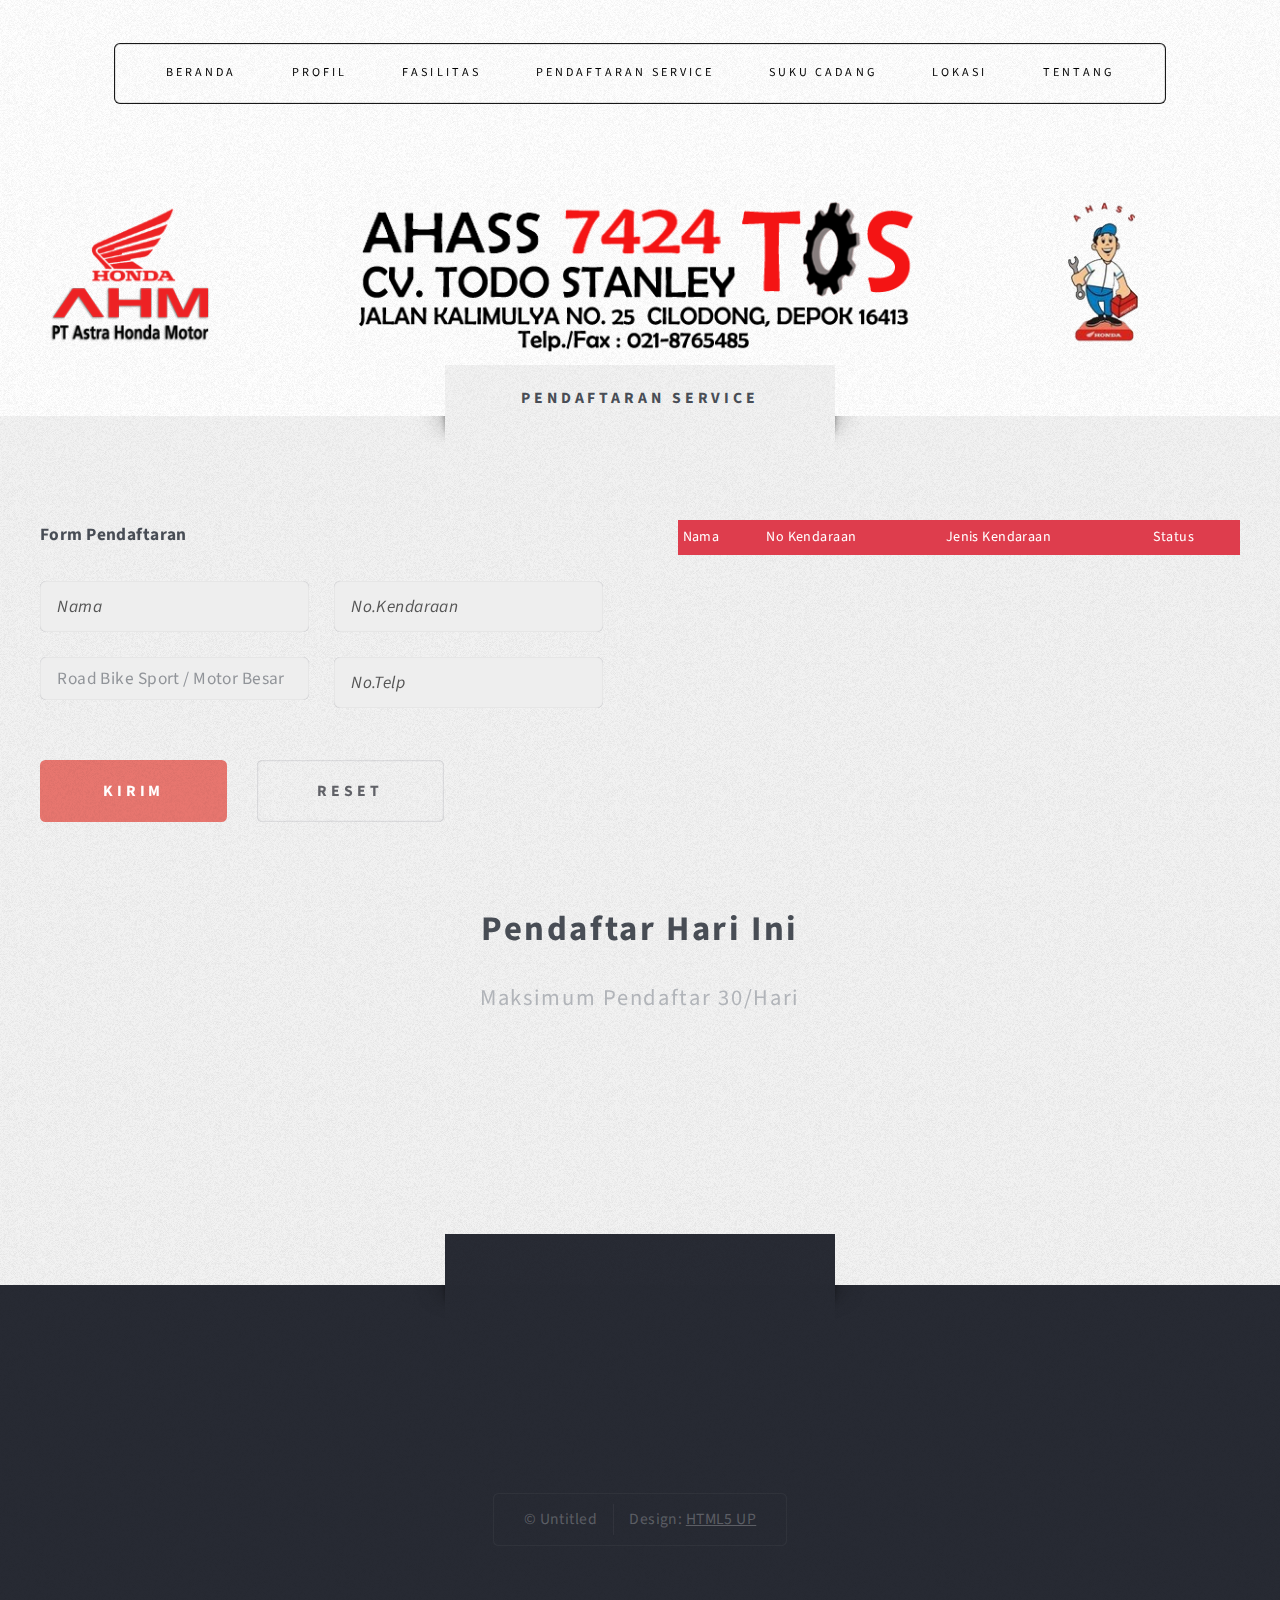
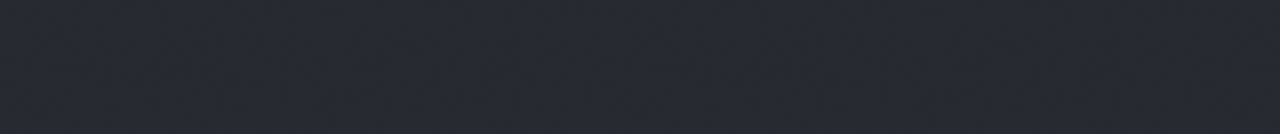
==== pendaftaran.html @ 70141786 "a" ====
<!DOCTYPE HTML>
<!--
	Escape Velocity by HTML5 UP
	html5up.net | @n33co
	Free for personal and commercial use under the CCA 3.0 license (html5up.net/license)
-->
<html>
	<head>
		<title>Escape Velocity by HTML5 UP</title>
		<meta http-equiv="content-type" content="text/html; charset=utf-8" />
		<meta name="description" content="" />
		<meta name="keywords" content="" />
		<!--[if lte IE 8]><script src="css/ie/html5shiv.js"></script><![endif]-->
		<script src="js/jquery.min.js"></script>
		<script src="js/jquery.dropotron.min.js"></script>
		<script src="js/skel.min.js"></script>
		<script src="js/skel-layers.min.js"></script>
		<script src="js/init.js"></script>
		 <link href='css/overlaypopup.css' rel='stylesheet' type='text/css'>
	<script type="text/javascript">
		function notif() {
	   var interval = setTimeout(function() {
		var docHeight = $(document).height(); //grab the height of the page
		$('.overlay-bg').show().css({'height' : docHeight}); //display your popup and set height to the page height
		$('.popup'+1).show(); // show the appropriate popup
	
			 clearTimeout(interval,500);
}, 500);}

	   function notif2() {
	   var interval = setTimeout(function() {
		var docHeight = $(document).height(); //grab the height of the page
		
		$('.overlay-bg').show().css({'height' : docHeight}); //display your popup and set height to the page height
		$('.popup'+2).show(); // show the appropriate popup
			 clearTimeout(interval,500);
}, 500);}


</script>
		<noscript>
			<link rel="stylesheet" href="css/skel.css" />
			<link rel="stylesheet" href="css/style.css" />
			<link rel="stylesheet" href="css/style-desktop.css" />
		</noscript>
		<!--[if lte IE 8]><link rel="stylesheet" href="css/ie/v8.css" /><![endif]-->
		<script charset="utf-8" src="js/apiomat.js"></script>
<style>
table {
    width:100%;
    	font-size: 0.8125em;
	color: #805752;
	line-height: 1.8em;
	padding-bottom:5px;
}
table, th, td {
    border: 1px #fff;
    border-collapse: collapse;
}
th, td {
    padding: 5px;
    text-align: left;
}
table#t01 tr:nth-child(even) {
    background-color: #eee;
}
table#t01 tr:nth-child(odd) {
   background-color:#fff;
}
table#t01 th	{
    background-color: #DE3D4D;
    color: white;
}
</style>
	</head>
	<body onload="signup();">
 <div class="overlay-bg">
<div class="overlay-content popup1"><br>
		<p style="text-align:center">"Mohon maaf, pendaftaran untuk sementara ditutup. Jumlah pendaftar maksimal 30 orang/hari"</p>
		
		<img src="images/maaf.png" style=" display: block; margin-left: auto; margin-right: auto;" alt="" width="20%">
		<br><br>
         <button onclick="window.location.href='index.html'" class="close-btn " style=" display: block; margin-left: auto; margin-right: auto;">Beranda</button>
		
	</div>
	<div class="overlay-content popup2"><br>
		<p style="text-align:center">"Mohon maaf, pendaftaran untuk sementara ditutup dibuka kembali pada jam 19.00 WIB . Batas akhir waktu pendafataran jam 17.00 WIB"</p>
		
		<img src="images/alert-clock-icon.png" style=" display: block; margin-left: auto; margin-right: auto;" alt="" width="20%">
		<br><br>
		<button onclick="window.location.href='index.html'" class="close-btn " style=" display: block; margin-left: auto; margin-right: auto;">Beranda</button>
		
	</div>
	
</div>
		<!-- Header -->
			<div id="header-wrapper" class="wrapper">
				<div id="header">
					
					<!-- Logo -->
						<div id="logo">
							
							<img src="images/logo 2.png" width="100%">
							
						</div>
					
					<!-- Nav -->
						<nav id="nav">
							<ul>
								<li class="current"><a href="index.html">Beranda</a></li>
								
								<li><a href="profil.html">Profil</a></li>
								<li><a href="fasilitas.html">Fasilitas</a></li>
								<li><a href="pendaftaran.html">Pendaftaran Service</a></li>
						
								<li><a href="suku_cadang.html">Suku Cadang</a></li>
								<li><a href="lokasi.html">Lokasi</a></li>
								<li><a href="tentang.html">Tentang</a></li>
							</ul>
						</nav>

				</div>
			</div>
		
		
		
		<!-- Highlights -->
			<div class="wrapper style3">
				<div class="title">Pendaftaran Service</div>
				<div id="highlights" class="container">
				<div class="row 150%">
						<div class="6u">

							<!-- Contact Form -->
							<h2>Form Pendaftaran</h2><br>
								<section>
									<form 	>
									
										<div class="row 50%">
											<div class="6u">
												<input type="text" name="name" id="q0" placeholder="Nama" />
											</div>
											<div class="6u">
												<input type="text" name="email" id="q1" placeholder="No.Kendaraan" />
											</div>
										</div>
										<div class="row 50%">
											<div class="6u">
												
												 <select id="q2" class="selectBox">
				<option class="default-text">-- Jenis Kendaraan --</option>
				<option selected="selected" value="pelanggan">Road Bike Sport / Motor Besar</option>
				<option value="pengusaha">Moped / Motor Bebek</option>
				<option value="pengusaha">Skuter Matik</option>
				 


		        </select>
											</div>

											<div class="6u">
												<input type="text" name="email" id="q3" placeholder="No.Telp" />
											</div>
										</div>
									</form>
									<ul class="actions">
													<li><input type="submit" class="style1" value="Kirim" onclick="kirim()" /></li>
													<li><input type="reset" class="style2" value="Reset" /></li>
												</ul>
												<br><p id="infoSend"></p>
								</section>

						</div>
						<div class="6u">
						
							<!-- Contact -->
								<section class="feature-list small">
									
									<div class="row 50%">
											<div class="12u">
												<table id="t01">
  <tr>
    <th>Nama</th>
    <th>No Kendaraan</th>		
    <th>Jenis Kendaraan</th>
    <th>Status</th>
  </tr>
</table>
											</div>
										</div>
									
								</section>
								
						</div>

					</div>
					<section id="features">
							<header class="style1">
							<h2 style="display:inline-block;">Pendaftar Hari Ini</h2>
								<h2 id="jumlah"></h2>
								<p style="text-align:center">Maksimum Pendaftar 30/Hari</p>
                                <p id="demo"></p>
					
				</div>
			</div>

		<!-- Footer -->
			<div id="footer-wrapper" class="wrapper">
				<div class="title"></div>
				
				<div id="copyright">
					<ul>
						<li>&copy; Untitled</li><li>Design: <a >HTML5 UP</a></li>
					</ul>
				</div>
			</div>
			<script>
 


   function signup()
  {
    var user = new Apiomat.User();
    user.setUserName("Admin");
    user.setPassword("1618");
    Apiomat.Datastore.configure(user);
    var saveCB = {
      onOk: function() {
     
       
      },
      onError: function(error) {
     
      }
    };
    user.loadMe({
      onOk: function() {
     
      loadData();
      timeOut();

      },
      onError: function(error) {
       
        user.save(saveCB);
     
      }
    });
  }
  
  function loadData()
  {
   var zp = "status==" + '"' + "selesai" + '"' + " or" + " status==" + '"' + "sedang proses" + '"' + "or" + " status==" + '"' + "menunggu" + '"' ;
   Apiomat.Pendaftaran.getPendaftarans(zp, 
     {
     onOk:function(bases) 
     { for (var i=0; i < bases.length;i++) 
     { addToData(bases[i]);}

     var jumlah = document.getElementById("jumlah").innerHTML = bases.length + " Orang";
     var kuota = bases.length;
     if ( kuota == 30 || kuota > 30) {
     notif();
     }
  },
  onError: function(error) {
  
  }
  });
  }	

  
 
function addToData(base)
  {
    

    var table = document.getElementById("t01");
    var row=table.insertRow(1);
    var cell1=row.insertCell(0);
    var cell2=row.insertCell(1);
    var cell3=row.insertCell(2);
    var cell4=row.insertCell(3);
    cell1.innerHTML= base.getNama() ;
    cell2.innerHTML=base.getNo_kendaraan();
    cell3.innerHTML=base.getJenis_kendaraan();
    cell4.innerHTML=base.getStatus();

      }


function timeOut() {
    if (new Date().getHours() > 17 && new Date().getHours() < 19 ) {
        notif2();
        deleteData();
    }
  
}

  function kirim() {

             var infoSend = document.getElementById("infoSend").innerHTML = "Mohon Tunggu.....";
             
              var a= document.getElementById("q0").value;
              var b= document.getElementById("q1").value;
              var c= $( "#q2 option:selected" ).val();
              var d = document.getElementById("q3").value;
             
                  var task = new Apiomat.Pendaftaran();
             
             task.setNama(a);
             task.setNo_kendaraan(b);
             task.setJenis_kendaraan(c);
             task.setNo_telepon(d);
             task.setStatus("menunggu");
             task.save({
             onOk: function() { 
            
              
              var infoSend = document.getElementById("infoSend");
              infoSend.innerHTML = "Data terkirim, mohon sabar menunggu konfirmasi.";
              addToData(task);
              location.reload();
              },
              onError: function(error) {
               
              }
              });
              
            }



             function deleteData()
         {   
         
           Apiomat.Pendaftaran.getPendaftarans( undefined, 
          {
          onOk:function(datas)
          {
           for (var i=0; i < datas.length;i++) 
          { addToDeleteData(datas[i]);
          }
          
         },
         onError: function() {
       
         }
         });
         
         }    
         
         function addToDeleteData(data)
         {  
         
           data.deleteModel ({
           onOk: function() { 
           
          

           },
           onError: function(error) {
             status.innerHTML = "Some error occured. "+ error.statusCode + " --> " + error.message;
           }
           });
           }
           
</script>

	</body>
</html>
---- css/overlaypopup.css ----
.overlay-bg {
	display: none;
	position: absolute;
	top: 0;
	left: 0;
	height:100%;
	width: 100%;
	cursor: pointer;
	z-index: 1000; /* high z-index */
	background: #000; /* fallback */
	background: rgba(0,0,0,0.75);
}
	.overlay-content {
		display: none;
		background: #fff;
		padding: 1%;
		width: 40%;
		position: relative;
		top: 15%;
		left: 50%;
		margin: 0 0 0 -20%; /* add negative left margin for half the width to center the div */
		cursor: default;
		border-radius: 4px;
		box-shadow: 0 0 5px rgba(0,0,0,0.9);
	}

	.close-btn {
		cursor: pointer;
		border: 1px solid #333;
		padding: 2% 5%;
		background: #a9e7f9; /* fallback */
		background: -moz-linear-gradient(top,  #a9e7f9 0%, #77d3ef 4%, #05abe0 100%);
		background: -webkit-gradient(linear, left top, left bottom, color-stop(0%,#a9e7f9), color-stop(4%,#77d3ef), color-stop(100%,#05abe0));
		background: -webkit-linear-gradient(top,  #a9e7f9 0%,#77d3ef 4%,#05abe0 100%);
		background: -o-linear-gradient(top,  #a9e7f9 0%,#77d3ef 4%,#05abe0 100%);
		background: -ms-linear-gradient(top,  #a9e7f9 0%,#77d3ef 4%,#05abe0 100%);
		background: linear-gradient(to bottom,  #a9e7f9 0%,#77d3ef 4%,#05abe0 100%);
		border-radius: 4px;
		box-shadow: 0 0 4px rgba(0,0,0,0.3);
	}
	.close-btn:hover {
		background: #05abe0;
	}

/* media query for most mobile devices */
@media only screen and (min-width: 0px) and (max-width: 480px){

	.overlay-content {
		width: 96%;
		margin: 0 2%;
		left: 0;
	}
}
---- css/skel.css ----
/* Resets (http://meyerweb.com/eric/tools/css/reset/ | v2.0 | 20110126 | License: none (public domain)) */

	html,body,div,span,applet,object,iframe,h1,h2,h3,h4,h5,h6,p,blockquote,pre,a,abbr,acronym,address,big,cite,code,del,dfn,em,img,ins,kbd,q,s,samp,small,strike,strong,sub,sup,tt,var,b,u,i,center,dl,dt,dd,ol,ul,li,fieldset,form,label,legend,table,caption,tbody,tfoot,thead,tr,th,td,article,aside,canvas,details,embed,figure,figcaption,footer,header,hgroup,menu,nav,output,ruby,section,summary,time,mark,audio,video{margin:0;padding:0;border:0;font-size:100%;font:inherit;vertical-align:baseline;}article,aside,details,figcaption,figure,footer,header,hgroup,menu,nav,section{display:block;}body{line-height:1;}ol,ul{list-style:none;}blockquote,q{quotes:none;}blockquote:before,blockquote:after,q:before,q:after{content:'';content:none;}table{border-collapse:collapse;border-spacing:0;}body{-webkit-text-size-adjust:none}

/* Box Model */

	*, *:before, *:after {
		-moz-box-sizing: border-box;
		-webkit-box-sizing: border-box;
		box-sizing: border-box;
	}

/* Container */

	.container {
		margin-left: auto;
		margin-right: auto;
		
		/* width: (containers) */
		width: 1200px;
	}

	/* Modifiers */

		/* 125% */
			.container.\31 25\25 {
				width: 100%;
				
				/* max-width: (containers * 1.25) */
				max-width: 1500px;

				/* min-width: (containers) */
				min-width: 1200px;
			}

		/* 75% */
			.container.\37 5\25 {
				
				/* width: (containers * 0.75) */
				width: 900px;

			}

		/* 50% */
			.container.\35 0\25 {
				
				/* width: (containers * 0.50) */
				width: 600px;

			}

		/* 25% */
			.container.\32 5\25 {
				
				/* width: (containers * 0.25) */
				width: 300px;

			}

/* Grid */

	.row {
		border-bottom: solid 1px transparent;
	}

	.row > * {
		float: left;
	}
	
	.row:after, .row:before {
		content: '';
		display: block;
		clear: both;
		height: 0;
	}
	
	.row.uniform > * > :first-child {
		margin-top: 0;
	}
	
	.row.uniform > * > :last-child {
		margin-bottom: 0;
	}

	/* Gutters */

		/* Normal */
		
			.row > * {
				/* padding: (gutters.horizontal) 0 0 (gutters.vertical) */
				padding: 40px 0 0 40px;
			}

			.row {
				/* margin: -(gutters.horizontal) 0 -1px -(gutters.vertical) */
				margin: -40px 0 -1px -40px;
			}
			
			.row.uniform > * {
				/* padding: (gutters.vertical) 0 0 (gutters.vertical) */
				padding: 40px 0 0 40px;
			}

			.row.uniform {
				/* margin: -(gutters.vertical) 0 -1px -(gutters.vertical) */
				margin: -40px 0 -1px -40px;
			}
			
		/* 200% */
		
			.row.\32 00\25 > * {
				/* padding: (gutters.horizontal) 0 0 (gutters.vertical) */
				padding: 80px 0 0 80px;
			}

			.row.\32 00\25 {
				/* margin: -(gutters.horizontal) 0 -1px -(gutters.vertical) */
				margin: -80px 0 -1px -80px;
			}

			.row.uniform.\32 00\25 > * {
				/* padding: (gutters.vertical) 0 0 (gutters.vertical) */
				padding: 80px 0 0 80px;
			}

			.row.uniform.\32 00\25 {
				/* margin: -(gutters.vertical) 0 -1px -(gutters.vertical) */
				margin: -80px 0 -1px -80px;
			}

		/* 150% */
		
			.row.\31 50\25 > * {
				/* padding: (gutters.horizontal) 0 0 (gutters.vertical) */
				padding: 60px 0 0 60px;
			}

			.row.\31 50\25 {
				/* margin: -(gutters.horizontal) 0 -1px -(gutters.vertical) */
				margin: -60px 0 -1px -60px;
			}

			.row.uniform.\31 50\25 > * {
				/* padding: (gutters.vertical) 0 0 (gutters.vertical) */
				padding: 60px 0 0 60px;
			}

			.row.uniform.\31 50\25 {
				/* margin: -(gutters.vertical) 0 -1px -(gutters.vertical) */
				margin: -60px 0 -1px -60px;
			}

		/* 50% */
		
			.row.\35 0\25 > * {
				/* padding: (gutters.horizontal) 0 0 (gutters.vertical) */
				padding: 20px 0 0 20px;
			}

			.row.\35 0\25 {
				/* margin: -(gutters.horizontal) 0 -1px -(gutters.vertical) */
				margin: -20px 0 -1px -20px;
			}

			.row.uniform.\35 0\25 > * {
				/* padding: (gutters.vertical) 0 0 (gutters.vertical) */
				padding: 20px 0 0 20px;
			}

			.row.uniform.\35 0\25 {
				/* margin: -(gutters.vertical) 0 -1px -(gutters.vertical) */
				margin: -20px 0 -1px -20px;
			}

		/* 25% */
		
			.row.\32 5\25 > * {
				/* padding: (gutters.horizontal) 0 0 (gutters.vertical) */
				padding: 10px 0 0 10px;
			}

			.row.\32 5\25 {
				/* margin: -(gutters.horizontal) 0 -1px -(gutters.vertical) */
				margin: -10px 0 -1px -10px;
			}

			.row.uniform.\32 5\25 > * {
				/* padding: (gutters.vertical) 0 0 (gutters.vertical) */
				padding: 10px 0 0 10px;
			}

			.row.uniform.\32 5\25 {
				/* margin: -(gutters.vertical) 0 -1px -(gutters.vertical) */
				margin: -10px 0 -1px -10px;
			}

		/* 0% */
		
			.row.\30 \25 > * {
				padding: 0;
			}

			.row.\30 \25 {
				margin: 0 0 -1px 0;
			}

	/* Cells */

		.\31 2u, .\31 2u\24, .\31 2u\28 1\29, .\31 2u\24\28 1\29 { width: 100%; clear: none; }
		.\31 1u, .\31 1u\24, .\31 1u\28 1\29, .\31 1u\24\28 1\29 { width: 91.6666666667%; clear: none; }
		.\31 0u, .\31 0u\24, .\31 0u\28 1\29, .\31 0u\24\28 1\29 { width: 83.3333333333%; clear: none; }
		.\39 u, .\39 u\24, .\39 u\28 1\29, .\39 u\24\28 1\29 { width: 75%; clear: none; }
		.\38 u, .\38 u\24, .\38 u\28 1\29, .\38 u\24\28 1\29 { width: 66.6666666667%; clear: none; }
		.\37 u, .\37 u\24, .\37 u\28 1\29, .\37 u\24\28 1\29 { width: 58.3333333333%; clear: none; }
		.\36 u, .\36 u\24, .\36 u\28 1\29, .\36 u\24\28 1\29 { width: 50%; clear: none; }
		.\35 u, .\35 u\24, .\35 u\28 1\29, .\35 u\24\28 1\29 { width: 41.6666666667%; clear: none; }
		.\34 u, .\34 u\24, .\34 u\28 1\29, .\34 u\24\28 1\29 { width: 33.3333333333%; clear: none; }
		.\33 u, .\33 u\24, .\33 u\28 1\29, .\33 u\24\28 1\29 { width: 25%; clear: none; }
		.\32 u, .\32 u\24, .\32 u\28 1\29, .\32 u\24\28 1\29 { width: 16.6666666667%; clear: none; }
		.\31 u, .\31 u\24, .\31 u\28 1\29, .\31 u\24\28 1\29 { width: 8.3333333333%; clear: none; }

		.\31 2u\24 + *, .\31 2u\24\28 1\29 + *,
		.\31 1u\24 + *, .\31 1u\24\28 1\29 + *,
		.\31 0u\24 + *, .\31 0u\24\28 1\29 + *,
		.\39 u\24 + *, .\39 u\24\28 1\29 + *,
		.\38 u\24 + *, .\38 u\24\28 1\29 + *,
		.\37 u\24 + *, .\37 u\24\28 1\29 + *,
		.\36 u\24 + *, .\36 u\24\28 1\29 + *,
		.\35 u\24 + *, .\35 u\24\28 1\29 + *,
		.\34 u\24 + *, .\34 u\24\28 1\29 + *,
		.\33 u\24 + *, .\33 u\24\28 1\29 + *,
		.\32 u\24 + *, .\32 u\24\28 1\29 + *,
		.\31 u\24  + *,  .\31 u\24\28 1\29 + * {
			clear: left;
		}
			
		.\-11u { margin-left: 91.6666666667% }
		.\-10u { margin-left: 83.3333333333% }
		.\-9u { margin-left: 75% }
		.\-8u { margin-left: 66.6666666667% }
		.\-7u { margin-left: 58.3333333333% }
		.\-6u { margin-left: 50% }
		.\-5u { margin-left: 41.6666666667% }
		.\-4u { margin-left: 33.3333333333% }
		.\-3u { margin-left: 25% }
		.\-2u { margin-left: 16.6666666667% }
		.\-1u { margin-left: 8.3333333333% }
---- css/style.css ----
@charset 'UTF-8';
@import url('http://fonts.googleapis.com/css?family=Source+Sans+Pro:400,400italic,700,900');
@import url('font-awesome.min.css');

/*
	Escape Velocity by HTML5 UP
	html5up.net | @n33co
	Free for personal and commercial use under the CCA 3.0 license (html5up.net/license)
*/

/*********************************************************************************/
/* Basic                                                                         */
/*********************************************************************************/

	body, input, textarea, select
	{
		font-family: 'Source Sans Pro', sans-serif;
		font-weight: 400;
		color: #919499;
	}

		body.is-loading *
		{
			-moz-transition: none !important;
			-webkit-transition: none !important;
			-o-transition: none !important;
			-ms-transition: none !important;
			transition: none !important;
			-moz-animation: none !important;
			-webkit-animation: none !important;
			-o-animation: none !important;
			-ms-animation: none !important;
			animation: none !important;
		}

	h1,h2,h3,h4,h5,h6
	{
		font-weight: 700;
		color: #484d55;
	}
	
	h1 a, h2 a, h3 a, h4 a, h5 a, h6 a
	{
		color: inherit;
		text-decoration: none;
	}

	a
	{
		text-decoration: underline;
		color: #717479;
		-moz-transition: color .25s ease-in-out;
		-webkit-transition: color .25s ease-in-out;
		-o-transition: color .25s ease-in-out;
		-ms-transition: color .25s ease-in-out;
		transition: color .25s ease-in-out;
	}
	
		a:hover
		{
			text-decoration: none;
		}

	strong, b
	{
		font-weight: 700;
		color: #484d55;
	}
	
	blockquote
	{
		border-left: solid 0.5em #ddd;
		padding: 1em 0 1em 2em;
		font-style: italic;
	}
	
	em, i
	{
		font-style: italic;
	}
	
	hr
	{
		border: 0;
		border-top: solid 1px #ddd;
	}
	
	sub
	{
		position: relative;
		top: 0.5em;
		font-size: 0.8em;
	}
	
	sup
	{
		position: relative;
		top: -0.5em;
		font-size: 0.8em;
	}
	
	.nobr
	{
		white-space: nowrap;
	}

	br.clear
	{
		clear: both;
	}
	
	p, ul, ol, dl, table, blockquote, form
	{
		margin-bottom: 2em;
	}
	
	/* Table */

		table
		{
			width: 100%;
		}
		
			table.default
			{
				width: 100%;
			}
			
				table.default tbody tr:nth-child(2n+2)
				{
					background: #f4f4f4;
				}
				
				table.default td
				{
					padding: 0.5em 1em 0.5em 1em;
				}
				
				table.default th
				{
					text-align: left;
					font-weight: 400;
					padding: 0.5em 1em 0.5em 1em;
				}
			
				table.default thead
				{
					background: #484d55;
					color: #fff;
				}
				
				table.default tfoot
				{
					background: #eee;
				}
				
				table.default tbody
				{
				}

	/* Form */

		form
		{
		}
		
			form label
			{
				display: block;
				font-weight: 700;
				color: #484d55;
			}
		
			form input[type="text"],
			form input[type="email"],
			form input[type="password"],
			form select,
			form textarea
			{
				-webkit-appearance: none;
				display: block;
				border: 0;
				background: #eee;
				box-shadow: inset 0px 0px 1px 0px #a0a1a7;
				border-radius: 0.35em;
				width: 100%;
				padding: 0.75em 1em 0.75em 1em;
				-moz-transition: all .25s ease-in-out;
				-webkit-transition: all .25s ease-in-out;
				-o-transition: all .25s ease-in-out;
				-ms-transition: all .25s ease-in-out;
				transition: all .25s ease-in-out;
			}

			form input[type="text"],
			form input[type="email"],
			form input[type="password"],
			form select
			{
				line-height: 1em;
			}
			
			form textarea
			{
				min-height: 10em;
			}

				form input[type="text"]:focus,
				form input[type="email"]:focus,
				form input[type="password"]:focus,
				form select:focus,
				form textarea:focus
				{
					background: #f8f8f8;
				}
				
				form .formerize-placeholder
				{
					color: #555 !important;
					font-style: italic;
				}

				form ::-webkit-input-placeholder
				{
					color: #555 !important;
					font-style: italic;
					line-height: 1.35em;
				}

				form :-moz-placeholder
				{
					color: #555 !important;
					font-style: italic;
				}

				form ::-moz-placeholder
				{
					color: #555 !important;
					font-style: italic;
				}

				form :-ms-input-placeholder
				{
					color: #555 !important;
					font-style: italic;
				}

				form ::-moz-focus-inner
				{
					border: 0;
				}

	/* Section/Article */

		section,
		article
		{
			margin-bottom: 3em;
		}
		
			section > :last-child,
			article > :last-child
			{
				margin-bottom: 0;
			}

			section:last-child,
			article:last-child
			{
				margin-bottom: 0;
			}
		
		header.style1
		{
			text-align: center;
		}

			header.style1 h2
			{
				font-weight: 700;
			}
			
			header.style1 p
			{
				color: #b1b4b9;
			}

	/* Image */

		.image
		{
			display: inline-block;
		}
		
			.image img
			{
				display: block;
				width: 100%;
			}

			.image.fit
			{
				display: block;
				width: 100%;
			}

			.image.left
			{
				float: left;
				margin: 0 2em 2em 0;
			}
			
			.image.centered
			{
				display: block;
				margin: 0 0 2em 0;
			}

				.image.centered img
				{
					margin: 0 auto;
					width: auto;
				}
				
			.image.featured
			{
				display: block;
				width: 100%;
				margin: 0 0 2em 0;
			}

	/* Button */
	
		input[type="button"],
		input[type="submit"],
		input[type="reset"],
		.button
		{
			display: inline-block;
			background: #444;
			text-align: center;
			text-transform: uppercase;
			font-weight: 700;
			letter-spacing: 0.25em;
			text-decoration: none;
			border-radius: 0.35em;
			border: 0;
			outline: 0;
			cursor: pointer;
			-moz-transition: all .25s ease-in-out;
			-webkit-transition: all .25s ease-in-out;
			-o-transition: all .25s ease-in-out;
			-ms-transition: all .25s ease-in-out;
			transition: all .25s ease-in-out;
		}

			input[type="button"].style1,
			input[type="submit"].style1,
			input[type="reset"].style1,
			.button.style1
			{
				background: #e97770 url('images/overlay.png');
				color: #fff;
			}

				input[type="button"].style1:hover,
				input[type="submit"].style1:hover,
				input[type="reset"].style1:hover,
				.button.style1:hover
				{
					background-color: #f98780;
				}
				
				input[type="button"].style1:active,
				input[type="submit"].style1:active,
				input[type="reset"].style1:active,
				.button.style1:active
				{
					background-color: #d96760;
				}

			input[type="button"].style2,
			input[type="submit"].style2,
			input[type="reset"].style2,
			.button.style2
			{
				background: none;
				color: #606167;
				box-shadow: inset 0px 0px 2px 0px #a0a1a7;
			}
			
				input[type="button"].style2:hover,
				input[type="submit"].style2:hover,
				input[type="reset"].style2:hover,
				.button.style2:hover
				{
					box-shadow: inset 0px 0px 2px 0px #606167;
				}
			
				input[type="button"].style2:active,
				input[type="submit"].style2:active,
				input[type="reset"].style2:active,
				.button.style2:active
				{
					box-shadow: inset 0px 0px 2px 0px #202127;
				}

			input[type="button"].style3,
			input[type="submit"].style3,
			input[type="reset"].style3,
			.button.style3
			{
				background: #2f333b url('images/overlay.png');
				color: #fff;
			}

				input[type="button"].style3:hover,
				input[type="submit"].style3:hover,
				input[type="reset"].style3:hover,
				.button.style3:hover
				{
					background-color: #3f434b;
				}
				
				input[type="button"].style3:active,
				input[type="submit"].style3:active,
				input[type="reset"].style3:active,
				.button.style3:active
				{
					background-color: #1f232b;
				}

	/* List */

		ul.default
		{
			list-style: disc;
			padding-left: 1em;
		}
		
			ul.default li
			{
				padding-left: 0.5em;
			}
			
		ul.style2
		{
		}
		
			ul.style2 li
			{
				border-top: solid 1px #eee;
				padding: 1.5em 0 0 0;
				margin: 1.5em 0 0 0;
			}
			
			ul.style2 li:first-child
			{
				border-top: 0;
				padding-top: 0;
				margin-top: 0;
			}
		
		ul.style3
		{
		}
		
			ul.style3 li
			{
				border-top: solid 1px #eee;
				padding: 0.5em 0 0 0;
				margin: 0.5em 0 0 0;
			}
			
			ul.style3 li:first-child
			{
				border-top: 0;
				padding-top: 0;
				margin-top: 0;
			}

		ol
		{
		}	

			ol.default
			{
				list-style: decimal;
				padding-left: 1.25em;
			}

				ol.default li
				{
					padding-left: 0.25em;
				}
				
	/* Feature List */

		.feature-list
		{
		}

			.feature-list h3
			{
				color: #e97770 !important;
			}
			
				.feature-list h3:before
				{
					position: relative;
					display: inline-block;
					color: #fff;
					background: #2f333b url('images/overlay.png');
					border-radius: 1em;
					text-align: center;
				}

/*********************************************************************************/
/* Icons                                                                         */
/*********************************************************************************/

	.icon {
		text-decoration: none;
	}

		.icon:before {
			display: inline-block;
			font-family: FontAwesome;
			font-size: 1.25em;
			text-decoration: none;
			font-style: normal;
			font-weight: normal;
			line-height: 1;
			-webkit-font-smoothing:antialiased;
			-moz-osx-font-smoothing:grayscale;
		}
		
		.icon > .label {
			display: none;
		}

/*********************************************************************************/
/* Wrappers                                                                      */
/*********************************************************************************/

	.wrapper
	{
		position: relative;
	}

		.wrapper .title
		{
			position: absolute;
			top: 0;
			left: 50%;
			text-align: center;
			text-transform: uppercase;
			display: block;
			font-weight: 700;
			letter-spacing: 0.25em;
		}
		
		.wrapper .title:before
		{
			content: '';
			position: absolute;
			bottom: -38px;
			left: -35px;
			width: 35px;
			height: 38px;
			background: url('images/shadow.png');
		}
		
		.wrapper .title:after
		{
			content: '';
			position: absolute;
			bottom: -38px;
			right: -35px;
			width: 35px;
			height: 38px;
			background: url('images/shadow.png');
			-moz-transform: scaleX(-1);
			-webkit-transform: scaleX(-1);
			-o-transform: scaleX(-1);
			-ms-transform: scaleX(-1);
			transform: scaleX(-1);
    	}

		.wrapper.style1
		{
			background: #e97770 url('images/overlay.png');
			color: #eee;
			color: rgba(255,255,255,0.75);
		}
		
			.wrapper.style1 .title
			{
				background: #e97770 url('images/overlay.png');
				color: #fff;
			}
		
			.wrapper.style1 h1,
			.wrapper.style1 h2,
			.wrapper.style1 h3,
			.wrapper.style1 h4,
			.wrapper.style1 h5,
			.wrapper.style1 h6,
			.wrapper.style1 strong,
			.wrapper.style1 b,
			.wrapper.style1 a
			{
				color: #fff;
			}
		
		.wrapper.style2
		{
			background: #fff;
		}
		
			.wrapper.style2 .title
			{
				background: #fff;
				color: #484d55;
			}
		
		.wrapper.style3
		{
			background: #f3f3f3 url('images/overlay.png');
		}
		
			.wrapper.style3 .title
			{
				background: #f3f3f3 url('images/overlay.png');
				color: #484d55;
			}
			
			.wrapper.style3 .image
			{
				border: solid 10px #fff;
			}

	#header-wrapper
	{

		background-size: cover;
	}
	
		#header-wrapper:before
		{
			content: '';
			position: absolute;
			top: 0;
			left: 0;
			width: 100%;
			height: 100%;
			background: url('images/overlay.png');
		}
	
	#footer-wrapper
	{
		background: #282b34 url('images/overlay.png');
		color: #eee;
		color: rgba(255,255,255,0.5);
	}

		#footer-wrapper h1,
		#footer-wrapper h2,
		#footer-wrapper h3,
		#footer-wrapper h4,
		#footer-wrapper h5,
		#footer-wrapper h6,
		#footer-wrapper strong,
		#footer-wrapper b,
		#footer-wrapper a
		{
			color: #fff;
		}

		#footer-wrapper hr
		{
			border-top-color: #333;
			border-top-color: rgba(255,255,255,0.05);
		}

		#footer-wrapper form
		{
		}

			#footer-wrapper form input[type="text"],
			#footer-wrapper form input[type="email"],
			#footer-wrapper form input[type="password"],
			#footer-wrapper form select,
			#footer-wrapper form textarea
			{
				background: #ccc;
				box-shadow: none;
			}

			#footer-wrapper form input[type="text"]:focus,
			#footer-wrapper form input[type="email"]:focus,
			#footer-wrapper form input[type="password"]:focus,
			#footer-wrapper form select:focus,
			#footer-wrapper form textarea:focus
			{
				background: #fff;
			}

		#footer-wrapper input[type="button"].style2,
		#footer-wrapper input[type="submit"].style2,
		#footer-wrapper input[type="reset"].style2,
		#footer-wrapper .button.style2
		{
			color: #aaa;
			box-shadow: inset 0px 0px 2px 0px rgba(255,255,255,0.5);
		}

			#footer-wrapper input[type="button"].style2:hover,
			#footer-wrapper input[type="submit"].style2:hover,
			#footer-wrapper input[type="reset"].style2:hover,
			#footer-wrapper .button.style2:hover
			{
				color: #ccc;
				box-shadow: inset 0px 0px 2px 0px rgba(255,255,255,0.65);
			}

			#footer-wrapper input[type="button"].style2:active,
			#footer-wrapper input[type="submit"].style2:active,
			#footer-wrapper input[type="reset"].style2:active,
			#footer-wrapper .button.style2:active
			{
				box-shadow: inset 0px 0px 2px 0px rgba(255,255,255,0.75);
			}

		#footer-wrapper .title
		{
			background: #282b34 url('images/overlay.png');
			color: #eee;
		}
		
		#footer-wrapper header.style1
		{
		}
		
			#footer-wrapper header.style1 h2
			{
				color: #fff;
			}
	
			#footer-wrapper header.style1 .p
			{
				color: inherit;
			}

		#footer-wrapper .feature-list
		{
		}
		
			#footer-wrapper .feature-list section
			{
				border-top-color: #333;
				border-top-color: rgba(255,255,255,0.05);
			}

			#footer-wrapper .feature-list h3
			{
			}
			
				#footer-wrapper .feature-list h3:before
				{
					background: #3d4249 url('images/overlay.png');
				}
		
/*********************************************************************************/
/* Logo                                                                          */
/*********************************************************************************/

	#logo
	{
	}
	
		#logo h1
		{
			font-weight: 900;
			text-transform: uppercase;
			color: #fff;
		}
		
		#logo p
		{
			color: #eee;
			color: rgba(255,255,255,0.5);
			text-transform: uppercase;
		}

/*********************************************************************************/
/* Intro                                                                         */
/*********************************************************************************/

	#intro
	{
	}
	
		#intro > .style1
		{
		}	
		
		#intro > .style2
		{
			font-weight: 700;
			color: #fff;
			border-radius: 1.35em;
			box-shadow: inset 0px 0px 1px 1px rgba(255,255,255,0.25);
		}
		
			#intro > .style2 a
			{
				color: inherit;
				text-decoration: none;
			}
		
		#intro > .style3
		{
		}
		
/*********************************************************************************/
/* Highlights                                                                    */
/*********************************************************************************/

	#highlights
	{
	}

		#highlights .highlight
		{
			text-align: center;
		}
		
			#highlights .highlight h3
			{
				color: #e97770;
			}

/*********************************************************************************/
/* Copyright                                                                     */
/*********************************************************************************/
			
	#copyright
	{
		text-align: center;
	}
	
		#copyright ul
		{
			display: inline-block;
			border-radius: 0.35em;
			box-shadow: inset 0px 0px 1px 1px rgba(255,255,255,0.05);
			color: #aaa;
			color: rgba(255,255,255,0.25);
		}
		
		#copyright a
		{
			color: inherit;
		}
		
			#copyright a:hover
			{
				color: #fff;
			}
---- css/style-desktop.css ----
/*
	Escape Velocity by HTML5 UP
	html5up.net | @n33co
	Free for personal and commercial use under the CCA 3.0 license (html5up.net/license)
*/

/*********************************************************************************/
/* Basic                                                                         */
/*********************************************************************************/

	body, input, select, textarea
	{
		font-size: 13pt;
		line-height: 1.75em;
		letter-spacing: 0.025em;
	}

	body
	{
		min-width: 1200px;
	}

	hr
	{
		margin: 2em 0 2em 0;
	}

	/* Section/Article */

		section,
		article
		{
			margin: 0 0 4em 0;
		}

		header.style1
		{
			padding: 3em 0 3em 0;
		}

			header.style1 h2
			{
				font-size: 2em;
				letter-spacing: 0.075em;
				line-height: 1.5em;
			}
			
			header.style1 p
			{
				display: block;
				margin: 1.15em 0 0 0;
				font-size: 1.3em;
				letter-spacing: 0.075em;
				line-height: 1.5em;
			}

	/* Form */

		form
		{
		}
		
			form label
			{
				margin: 0.25em 0 0.5em 0;
			}

	/* Button */

		input[type="button"],
		input[type="submit"],
		input[type="reset"],
		.button
		{
			padding: 0 2.25em 0 2.25em;
			font-size: 0.9em;
			min-width: 12em;
			height: 4em;
			line-height: 4em;
		}
		
			input[type="button"].big,
			input[type="submit"].big,
			input[type="reset"].big,
			.button.big
			{
				font-size: 1em;
				min-width: 14em;
			}

	/* List */

		ul
		{
		}

			ul.actions
			{
				margin: 3em 0 0 0;
			}
			
				form ul.actions
				{
					margin-top: 0;
				}
			
				ul.actions li
				{
					display: inline-block;
					margin: 0 0.75em 0 0.75em;
				}
				
				ul.actions li:first-child
				{
					margin-left: 0;
				}
				
				ul.actions li:last-child
				{
					margin-right: 0;
				}
				
				ul.actions-centered
				{
					text-align: center;
				}

	/* Feature List */		

		.feature-list
		{
		}

			.feature-list section
			{
				padding-top: 2em;
				border-top: solid 1px #eee;
			}

			.feature-list .row
			{
			}
		
				.feature-list .row:first-child
				{
				}
				
					.feature-list .row:first-child section
					{
						padding-top: 0;
						border-top: 0;
					}

			.feature-list h3
			{
				margin: 0 0 0.75em 0;
				font-size: 1.15em;
				letter-spacing: 0.05em;
				margin-top: -0.35em;
			}

				.feature-list h3:before
				{
					width: 64px;
					height: 64px;
					line-height: 64px;
					margin-right: 0.75em;
					font-size: 32px;
					top: 0.2em;
				}
		
			.feature-list p
			{
				margin: 0 0 0 5em;
			}
			
			.feature-list.small
			{
			}
			
				.feature-list.small h3
				{
				}
			
					.feature-list.small h3:before
					{
						font-size: 24px;
						line-height: 45px;
						width: 45px;
						height: 45px;
						margin-right: 1em;
					}
					
				.feature-list.small p
				{
					margin: 0 0 0 4em;
				}

	/* Box */

		.box
		{
		}
		
			.box header
			{
				margin: 0 0 1.5em 0;
			}

				.box header.style1
				{
					position: relative;
					margin: -0.5em 0 0 0;
					padding-top: 0;
				}

			.box h2
			{
				margin: 0 0 0.75em 0;
				font-size: 1.15em;
				letter-spacing: 0.05em;
			}

			.box h3
			{
				margin: 0 0 0.5em 0;
				font-size: 1em;
				font-weight: 600;
				letter-spacing: 0.05em;
			}

		.box.post-excerpt
		{
		}
		
			.box.post-excerpt .image.left
			{
				position: relative;
				top: 0.5em;
				width: 5em;
			}
			
			.box.-post-excerpt h3,
			.box.post-excerpt p
			{
				margin-left: 7em;
			}
			
/*********************************************************************************/
/* Wrappers                                                                      */
/*********************************************************************************/

	.wrapper
	{
		padding: 6em 0 9em 0;
	}

		.wrapper .title
		{
			font-size: 0.9em;
			width: 25em;
			height: 3.25em;
			top: -3.25em;
			line-height: 3.25em;
			margin-bottom: -3.25em;
			margin-left: -12.5em;
			padding-top: 0.5em;
		}

	#header-wrapper
	{
		padding: 0;
	}

	#intro-wrapper
	{
		padding-bottom: 8em;
	}

/*********************************************************************************/
/* Header                                                                        */
/*********************************************************************************/

	#header
	{
		position: relative;
		padding: 12em 0;
	}

		.homepage #header
		{
			padding: 18em 0;
		}

/*********************************************************************************/
/* Logo                                                                          */
/*********************************************************************************/

	#logo
	{
		position: absolute;
		height: 5em;
		top: 50%;
		left: 0;
		width: 100%;
		text-align: center;
		margin-top: -0.5em;
	}

		.homepage #logo
		{
			margin-top: -1em;
		}

		#logo h1
		{
			font-size: 2em;
			letter-spacing: 0.25em;
		}
		
		#logo p
		{
			margin: 1.25em 0 0 0;
			display: block;
			letter-spacing: 0.2em;
			font-size: 0.9em;
		}

/*********************************************************************************/
/* Nav                                                                           */
/*********************************************************************************/

	#nav
	{
		position: absolute;
		display: block;
		top: 2.5em;
		left: 0;
		width: 100%;
		text-align: center;
	}

		#nav > ul > li > ul
		{
			display: none;
		}

		#nav > ul
		{
			display: inline-block;
			border-radius: 0.35em;
			box-shadow: inset 0px 0px 1px 1px rgba(0,0,0);
			padding: 0 1.5em 0 1.5em;
		}

		#nav > ul > li
		{
			display: inline-block;
			text-align: center;
			padding: 0 1.5em 0 1.5em;
		}
		
			#nav > ul > li > a,
			#nav > ul > li > span
			{
				display: block;
				color: #000;
				color: #000;
				text-transform: uppercase;
				text-decoration: none;
				font-size: 0.7em;
				letter-spacing: 0.25em;
				height: 5em;
				line-height: 5em;
				-moz-transition: all .25s ease-in-out;
				-webkit-transition: all .25s ease-in-out;
				-o-transition: all .25s ease-in-out;
				-ms-transition: all .25s ease-in-out;
				transition: all .25s ease-in-out;
				outline: 0;
			}
			
			#nav > ul > li:hover > a,
			#nav > ul > li.active > a,
			#nav > ul > li.active > span
			{
				color: #888;
			}

	.dropotron
	{
		background: #222835 url('images/overlay.png');
		background-color: rgba(44,50,63,0.925);
		padding: 1.25em 1em 1.25em 1em;
		border-radius: 0.35em;
		box-shadow: inset 0px 0px 1px 1px rgba(255,255,255,0.25);
		min-width: 12em;
		text-align: left;
		margin-top: -1.25em;
		margin-left: -1px;
	}
	
		.dropotron.level-0
		{
			margin-top: -1px;
			margin-left: 0;
			border-top-left-radius: 0;
			border-top-right-radius: 0;
		}
	
		.dropotron a,
		.dropotron span
		{
			display: block;
			color: #eee;
			color: rgba(255,255,255,0.75);
			text-transform: uppercase;
			text-decoration: none;
			font-size: 0.7em;
			letter-spacing: 0.25em;
			border-top: solid 1px rgba(255,255,255,0.15);
			line-height: 3em;
			-moz-transition: all .25s ease-in-out;
			-webkit-transition: all .25s ease-in-out;
			-o-transition: all .25s ease-in-out;
			-ms-transition: all .25s ease-in-out;
			transition: all .25s ease-in-out;
		}
		
		.dropotron li:first-child a,
		.dropotron li:first-child span
		{
			border-top: 0;
		}
		
		.dropotron li:hover > a,
		.dropotron li:hover > span
		{
			color: #fff;
		}

/*********************************************************************************/
/* Intro                                                                         */
/*********************************************************************************/

	#intro
	{
		text-align: center;
	}

		#intro > .style1
		{
			font-size: 1.5em;
			letter-spacing: 0.075em;
		}	
		
		#intro > .style2
		{
			font-size: 2.75em;
			letter-spacing: 0.075em;
			line-height: 1.35em;
			padding: 1em 0 1em 0;
			margin-bottom: 1em;
		}
		
		#intro > .style3
		{
			font-size: 1.1em;
			width: 48em;
			margin: 0 auto;
		}

/*********************************************************************************/
/* Features                                                                      */
/*********************************************************************************/

	#features
	{
		padding: 0 6em 0 6em;
	}

		#features header.style1
		{
			padding-bottom: 5em;
		}
		
		#features .actions
		{
			margin-top: 5em;
		}

/*********************************************************************************/
/* Highlights                                                                    */
/*********************************************************************************/

	#highlights
	{
	}

		#highlights .highlight
		{
		}

			#highlights .highlight h3
			{
				margin: 0 0 0.75em 0;
				font-size: 1.15em;
				letter-spacing: 0.05em;
			}

/*********************************************************************************/
/* Main                                                                          */
/*********************************************************************************/

	#main
	{
		margin-top: 1em;
		margin-bottom: 1em;
	}

		.homepage #main
		{
			margin-top: 0;
			margin-bottom: 0;
		}

/*********************************************************************************/
/* Footer                                                                        */
/*********************************************************************************/

	#footer
	{
	}

		#footer header.style1
		{
			padding-bottom: 0;
		}

		#footer hr
		{
			margin: 6em 0 6em 0;
		}

/*********************************************************************************/
/* Copyright                                                                     */
/*********************************************************************************/

	#copyright
	{
		margin: 6em 0 0 0;
	}
	
		#copyright ul
		{
			padding: 0.75em 2em;
			font-size: 0.9em;
		}
		
			#copyright ul li
			{
				display: inline-block;
				margin-left: 1em;
				padding-left: 1em;
				border-left: solid 1px #333;
				border-left-color: rgba(255,255,255,0.05);
			}
			
				#copyright ul li:first-child
				{
					border-left: 0;
					margin-left: 0;
					padding-left: 0;
				}
---- css/ie/v8.css ----
/*
	Escape Velocity by HTML5 UP
	html5up.net | @n33co
	Free for personal and commercial use under the CCA 3.0 license (html5up.net/license)
*/

/*********************************************************************************/
/* Basic                                                                         */
/*********************************************************************************/

	form input[type="text"],
	form input[type="email"],
	form input[type="password"],
	form select,
	form textarea,
	input[type="button"],
	input[type="submit"],
	input[type="reset"],
	.button,
	#intro > .style2,
	#copyright ul,
	#nav > ul,
	.dropotron
	{
		position: relative;
		-ms-behavior: url('css/ie/PIE.htc');
	}

	/* Section/Article */

		section,
		article
		{
		}
		
			section > .last-child,
			article > .last-child
			{
				margin-bottom: 0;
			}

			section.last-child,
			article.last-child
			{
				margin-bottom: 0;
			}
		
/*********************************************************************************/
/* Wrappers                                                                      */
/*********************************************************************************/

	.wrapper
	{
	}

		.wrapper .title:before,
		.wrapper .title:after
		{
			display: none;
    	}
 
 	#header-wrapper
	{
		-ms-behavior: url('css/ie/backgroundsize.min.htc');
	}
	
/*********************************************************************************/
/* Copyright                                                                     */
/*********************************************************************************/

	#copyright
	{
		margin: 0;
	}
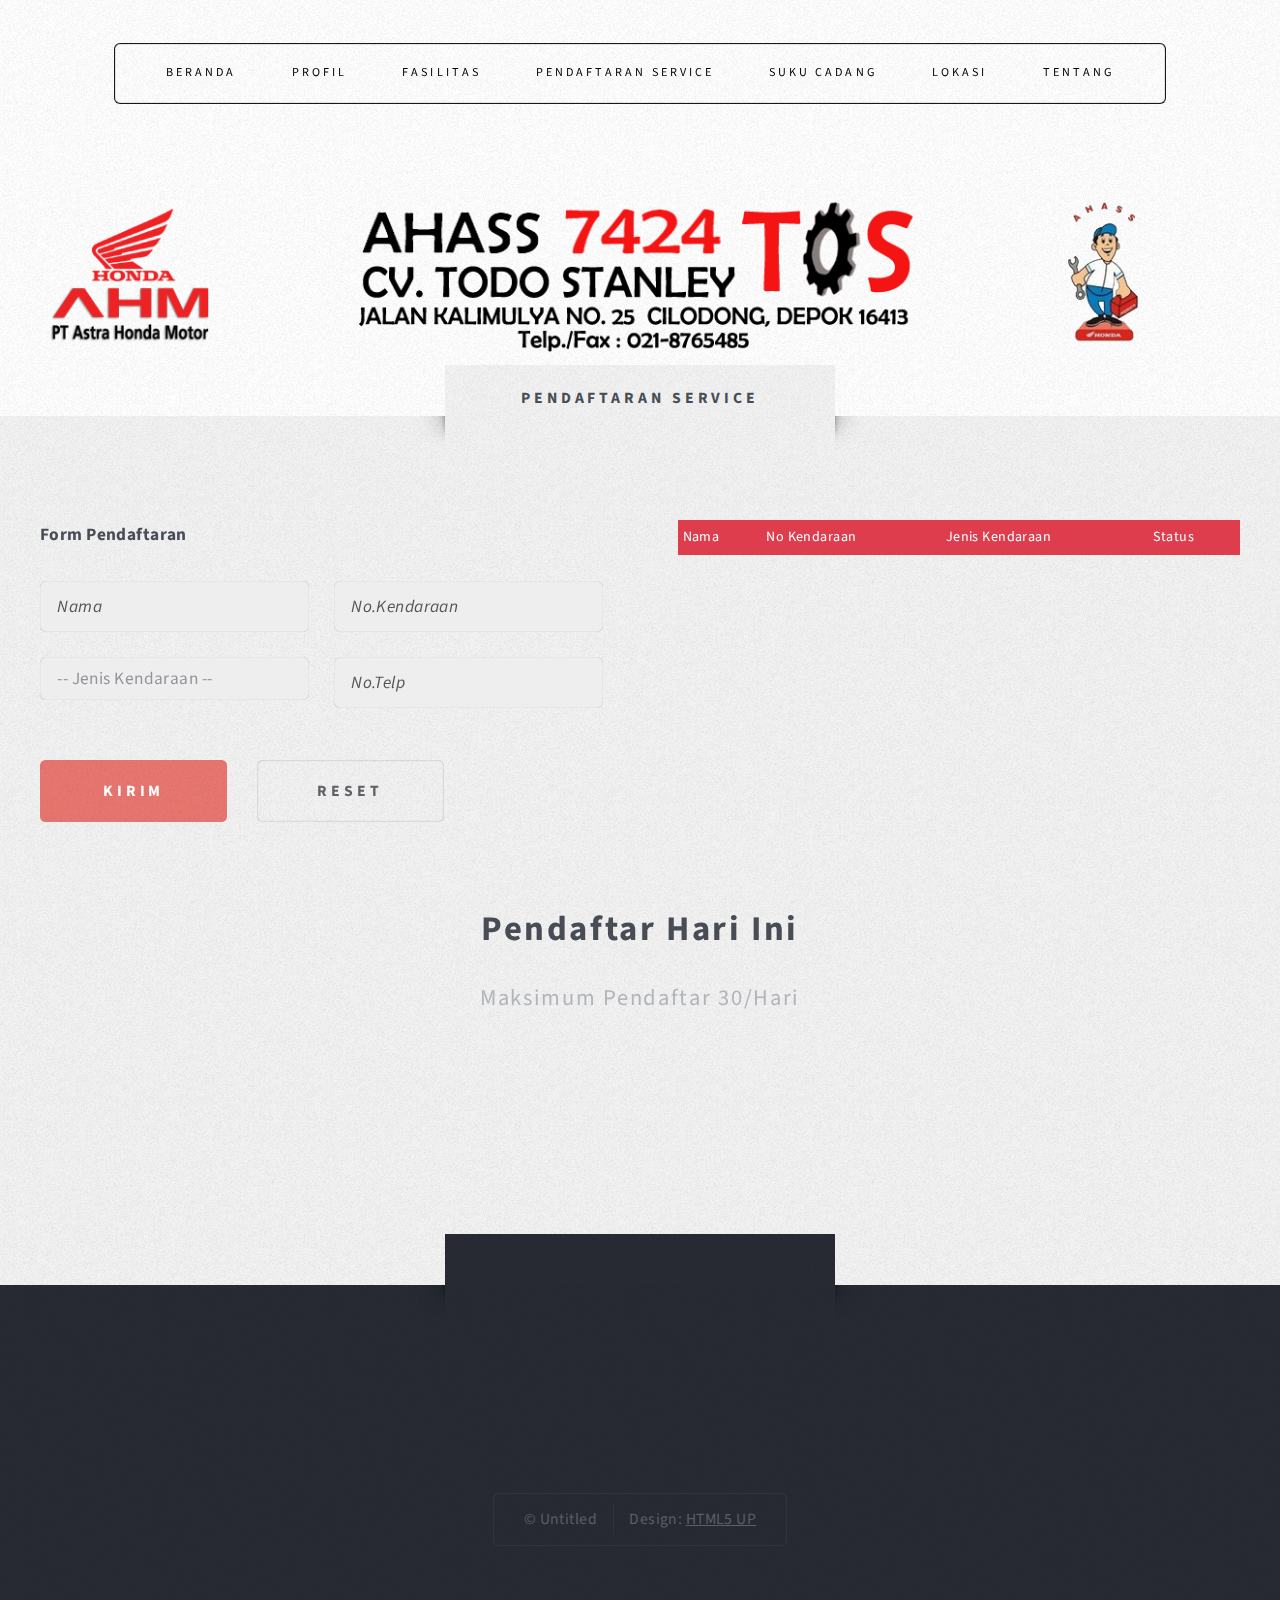
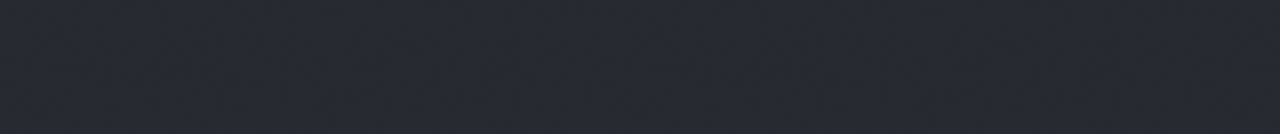
==== commit d10a4ca5: "a" ====
--- a/pendaftaran.html
+++ b/pendaftaran.html
@@ -148,10 +148,10 @@
 											<div class="6u">
 												
 												 <select id="q2" class="selectBox">
-				<option class="default-text">-- Jenis Kendaraan --</option>
-				<option selected="selected" value="pelanggan">Road Bike Sport / Motor Besar</option>
-				<option value="pengusaha">Moped / Motor Bebek</option>
-				<option value="pengusaha">Skuter Matik</option>
+				<option selected="selected"  class="default-text">-- Jenis Kendaraan --</option>
+				<option value="Road Bike Sport">Road Bike Sport / Motor Besar</option>
+				<option value="Moped">Moped / Motor Bebek</option>
+				<option value="Skuter">Skuter Matik</option>
 				 
 
 
